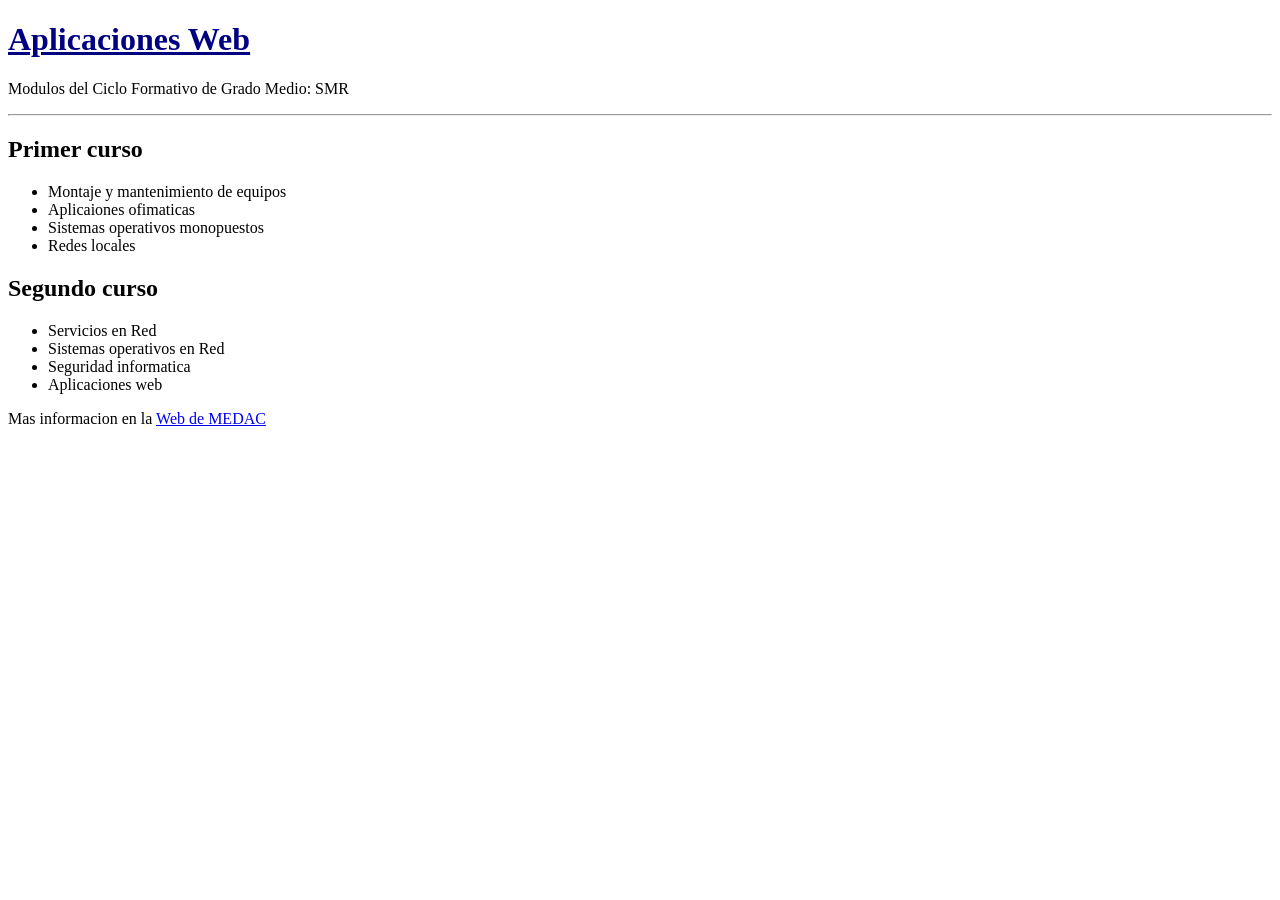
==== Tema3/ejemplocss/index.html @ 2798c370 "." ====
<!DOCTYPE html>
<html lang="en">
<head>
    <meta charset="UTF-8">
    <meta name="viewport" content="width=device-width, initial-scale=1.0">
    <title>Modulo SMR</title>
       <link rel="stylesheet" href="css/estilo.css">

</head>
<body>
        <!--Aqui va un titulo-->
    <h1>Aplicaciones Web</h1>
    <p>Modulos del Ciclo Formativo de Grado Medio: SMR</p>
    <hr>
    <!--Primer curso con lista desordenada-->
    <h2>Primer curso</h2>
    <ul>
        <li>Montaje y mantenimiento de equipos</li>
        <li>Aplicaiones ofimaticas</li>
        <li>Sistemas operativos monopuestos</li>
        <li>Redes locales</li>
    </ul>
    <!--Segundp curso con lista desordenada-->
    <h2>Segundo curso</h2>
    <ul>
        <li>Servicios en Red</li>
        <li>Sistemas operativos en Red</li>
        <li>Seguridad informatica</li>
        <li>Aplicaciones web</li>
    </ul>
    <!--Parrafo y dentro enlace a la web de medac-->
<p>Mas informacion en la <a href="https://medac.es/" >Web de MEDAC</a></p>
</body>
</html>
---- Tema3/ejemplocss/css/estilo.css ----
/*
*Cambiamos el color a todos los <h1>, se hace poniendo h1 y {, posteriormente ponemos el color, estilo etc
*/
h1 {
    color: navy;
    text-decoration: underline;
}
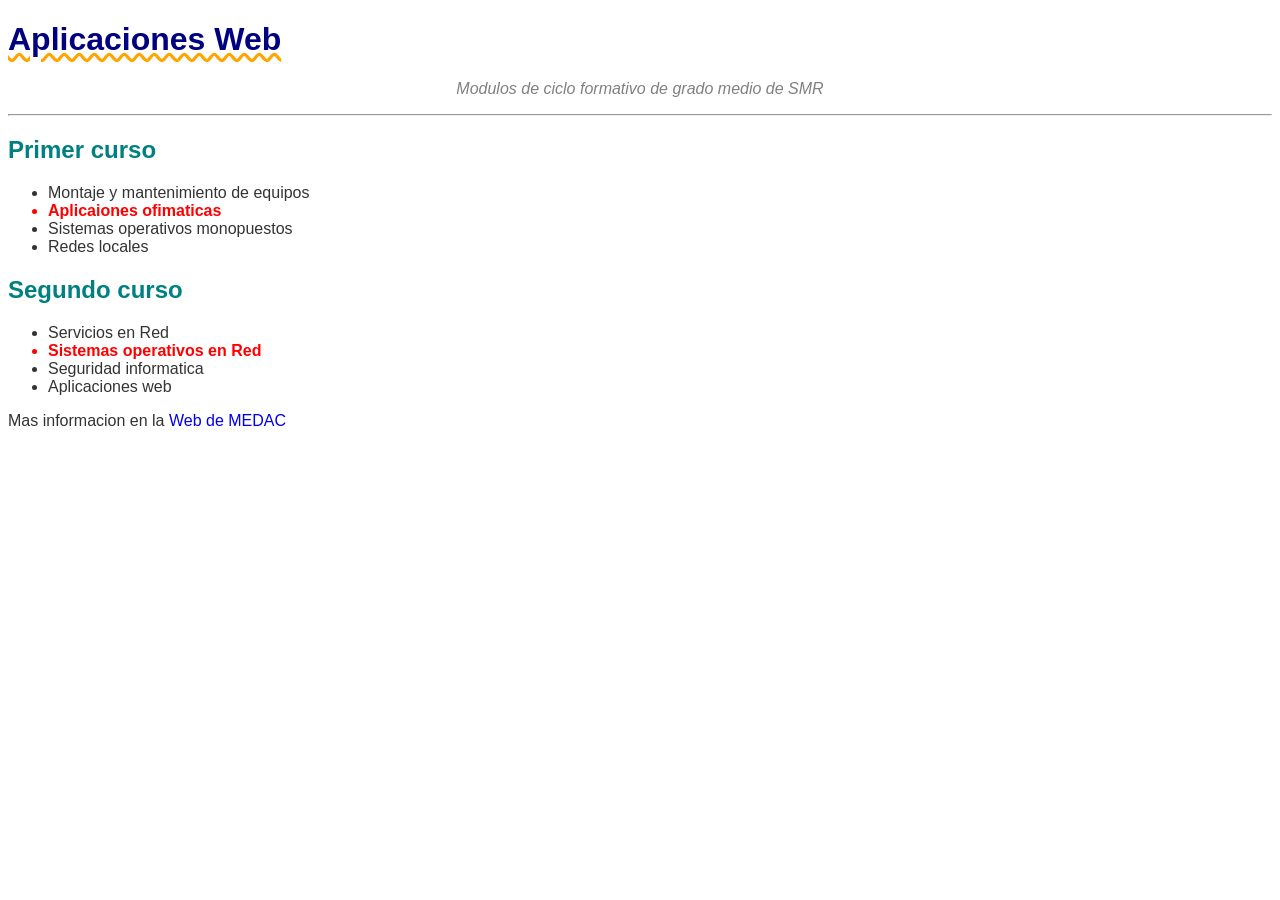
==== commit fe490e0b: "." ====
--- a/Tema3/ejemplocss/index.html
+++ b/Tema3/ejemplocss/index.html
@@ -10,13 +10,13 @@
 <body>
         <!--Aqui va un titulo-->
     <h1>Aplicaciones Web</h1>
-    <p>Modulos del Ciclo Formativo de Grado Medio: SMR</p>
+    <p id="titulo">Modulos de ciclo formativo de grado medio de SMR</p>
     <hr>
     <!--Primer curso con lista desordenada-->
     <h2>Primer curso</h2>
     <ul>
         <li>Montaje y mantenimiento de equipos</li>
-        <li>Aplicaiones ofimaticas</li>
+        <li class="favorito">Aplicaiones ofimaticas</li>
         <li>Sistemas operativos monopuestos</li>
         <li>Redes locales</li>
     </ul>
@@ -24,7 +24,7 @@
     <h2>Segundo curso</h2>
     <ul>
         <li>Servicios en Red</li>
-        <li>Sistemas operativos en Red</li>
+        <li class="favorito">Sistemas operativos en Red</li>
         <li>Seguridad informatica</li>
         <li>Aplicaciones web</li>
     </ul>
--- a/Tema3/ejemplocss/css/estilo.css
+++ b/Tema3/ejemplocss/css/estilo.css
@@ -1,9 +1,51 @@
+
+/*CSS de la Web de Sergio*/
+
+/*Cambiamos todo el body*/
+body{
+    color: #333333;
+    font-family: Arial, Helvetica, sans-serif;
+
+    /*
+    background-image: url("../img/imagen1.jpg"); */ /* para poner imagenes de fondo, en este caso dentro del body
+    background-repeat: repeat */ 
+}
 
 
 /*
-*Cambiamos el color a todos los <h1>, se hace poniendo h1 y {, posteriormente ponemos el color, estilo etc
+-Estilo CSS de los H1
+Cambiamos el color a todos los <h1>, se hace poniendo h1 y {, posteriormente ponemos el color, estilo etc
 */
 h1 {
     color: navy;
-    text-decoration: underline;
-}+    text-decoration: underline; /*El underline sirve para subrallar*/
+    text-decoration-color: orange;/*Cambia el color del subrallado*/
+    text-decoration-style: wavy; /*Lo curva el subrallado*/
+}
+
+/*
+-Estilo CSS de los H2
+*/
+
+h2{
+color: teal;
+}
+
+/*
+-Estilo CSS de los <a> para los enlaces web
+*/
+a{
+text-decoration: none;/*Si dentro del text-decoration ponemos none le quitamos los estilos por defecto*/
+
+}
+
+#titulo{ /*Cambiamos el estilo al id (titulo)*/
+    color: gray;
+    text-align: center; /*Centra el texto*/
+    font-style: italic;  /*Italic sirve para poner la letra en cursiva*/
+}
+
+.favorito{ /*Cambiamos el estilo del clave llamado (Favorit0)*/
+    color: red;
+    font-weight: bold; /*Cambiamos el tamaño de las letras, con bold lo ponemos grande y en negrita*/
+}
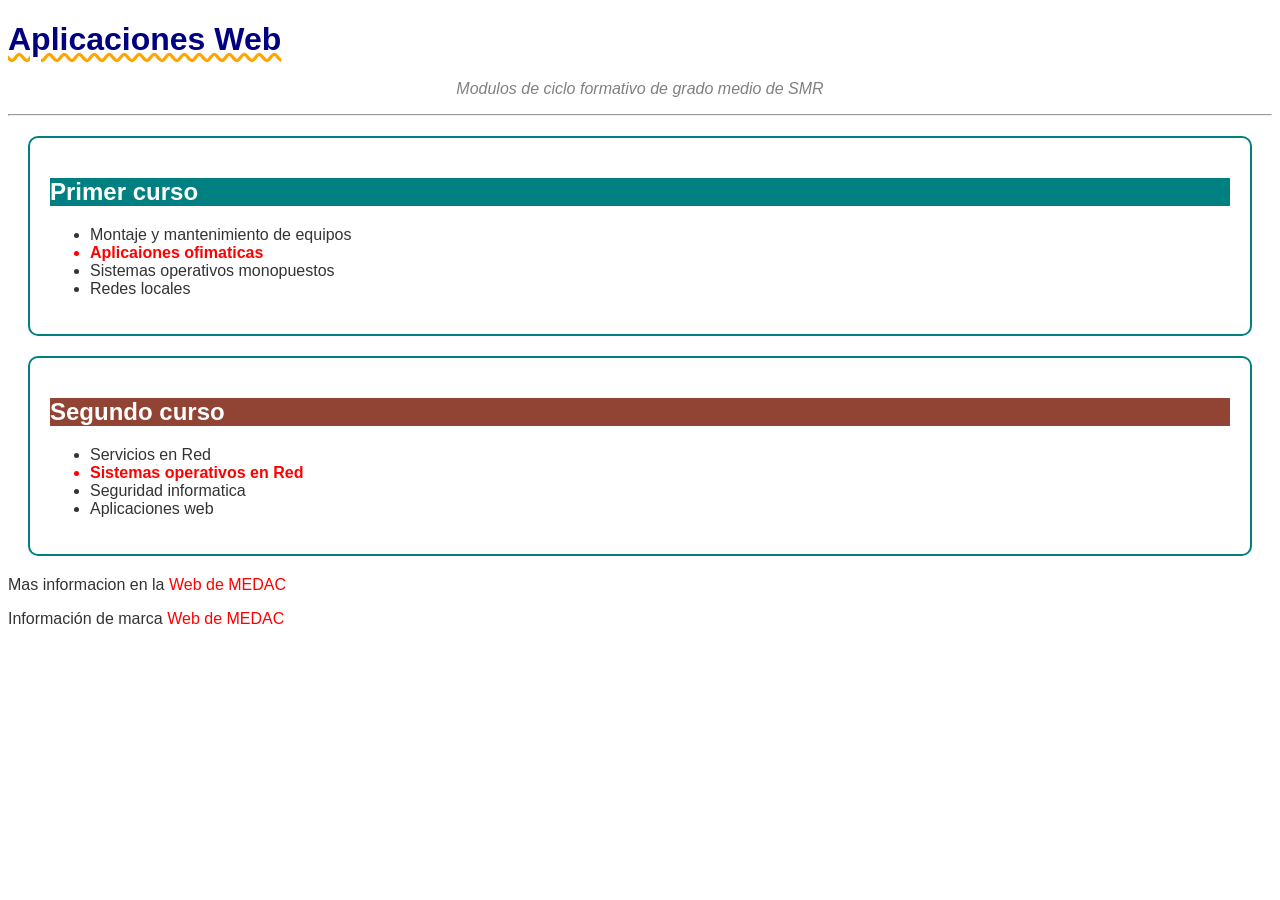
==== commit f9d50957: "." ====
--- a/Tema3/ejemplocss/index.html
+++ b/Tema3/ejemplocss/index.html
@@ -4,31 +4,41 @@
     <meta charset="UTF-8">
     <meta name="viewport" content="width=device-width, initial-scale=1.0">
     <title>Modulo SMR</title>
-       <link rel="stylesheet" href="css/estilo.css">
+       <link rel="stylesheet" href="css/estilo.css"><!--Conectamos el index con la carpeta de estilos del CSS-->
 
 </head>
 <body>
         <!--Aqui va un titulo-->
     <h1>Aplicaciones Web</h1>
+    <!--El id lo usamos para cosas concretas sin enbargo el class es mas comun de usar, 
+    su funcion es la misma, la mayoria de veces es solo para dar importancia-->
     <p id="titulo">Modulos de ciclo formativo de grado medio de SMR</p>
     <hr>
+   
     <!--Primer curso con lista desordenada-->
-    <h2>Primer curso</h2>
+    <div class="curso">
+    <h2 class="listaA">Primer curso</h2> 
     <ul>
         <li>Montaje y mantenimiento de equipos</li>
         <li class="favorito">Aplicaiones ofimaticas</li>
         <li>Sistemas operativos monopuestos</li>
         <li>Redes locales</li>
     </ul>
+    </div>
+    
     <!--Segundp curso con lista desordenada-->
-    <h2>Segundo curso</h2>
+    <div class="curso"> <!--Crea cajones y le podemos dar estilo para separarlos como un fieldset-->
+    <h2 class="listaB">Segundo curso</h2>
     <ul>
         <li>Servicios en Red</li>
         <li class="favorito">Sistemas operativos en Red</li>
         <li>Seguridad informatica</li>
         <li>Aplicaciones web</li>
     </ul>
+    </div>
+
     <!--Parrafo y dentro enlace a la web de medac-->
-<p>Mas informacion en la <a href="https://medac.es/" >Web de MEDAC</a></p>
+<p>Mas informacion en la <a href="https://medac.es/" target="_blank" >Web de MEDAC</a></p>
+<p>Información de marca <a href="https://marca.es/" target="_blank" >Web de MEDAC</a></p>
 </body>
 </html>
--- a/Tema3/ejemplocss/css/estilo.css
+++ b/Tema3/ejemplocss/css/estilo.css
@@ -39,13 +39,44 @@
 
 }
 
+/*id Titutlo*/
 #titulo{ /*Cambiamos el estilo al id (titulo)*/
     color: gray;
     text-align: center; /*Centra el texto*/
     font-style: italic;  /*Italic sirve para poner la letra en cursiva*/
 }
-
-.favorito{ /*Cambiamos el estilo del clave llamado (Favorit0)*/
+/*CLass favorito*/
+.favorito{ /*Cambiamos el estilo del class llamado (Favorit0)*/
     color: red;
     font-weight: bold; /*Cambiamos el tamaño de las letras, con bold lo ponemos grande y en negrita*/
 }
+/*CLass listaA*/
+.listaA{
+    color: white;
+    background-color: teal; /*Con background-color cambiamos el fondo en este caso es id listA el texto es blanco pero el fondo azul*/
+}
+/*CLass listaB*/
+.listaB{
+    background-color: #914334;
+    color: white;
+}
+
+/*Class curso*/
+.curso{
+    border: 2px solid teal;
+    border-radius: 10px; /*Damos un radio al borde*/
+    margin: 20px; /*Creamos un margen de separación*/
+    padding: 20px; /*En este caso el pading sirve para la separación del borde al texto*/
+}
+/*Enlace no visitado*/
+a:link{ /*Cambiamos el color de cuando no lo hemos visitado*/
+    color: red;
+    }
+/*Enlace visitado*/
+a:visited{ /*Cambiamos el color de cuando  lo hemos visitado*/
+    color: rgb(255, 0, 128);
+}
+/*Enlace subrallado*/
+a:hover{
+    background-color: orange; /*Subralla, en este caso como pusimos a pues subrallamos los enlaces*/
+}
